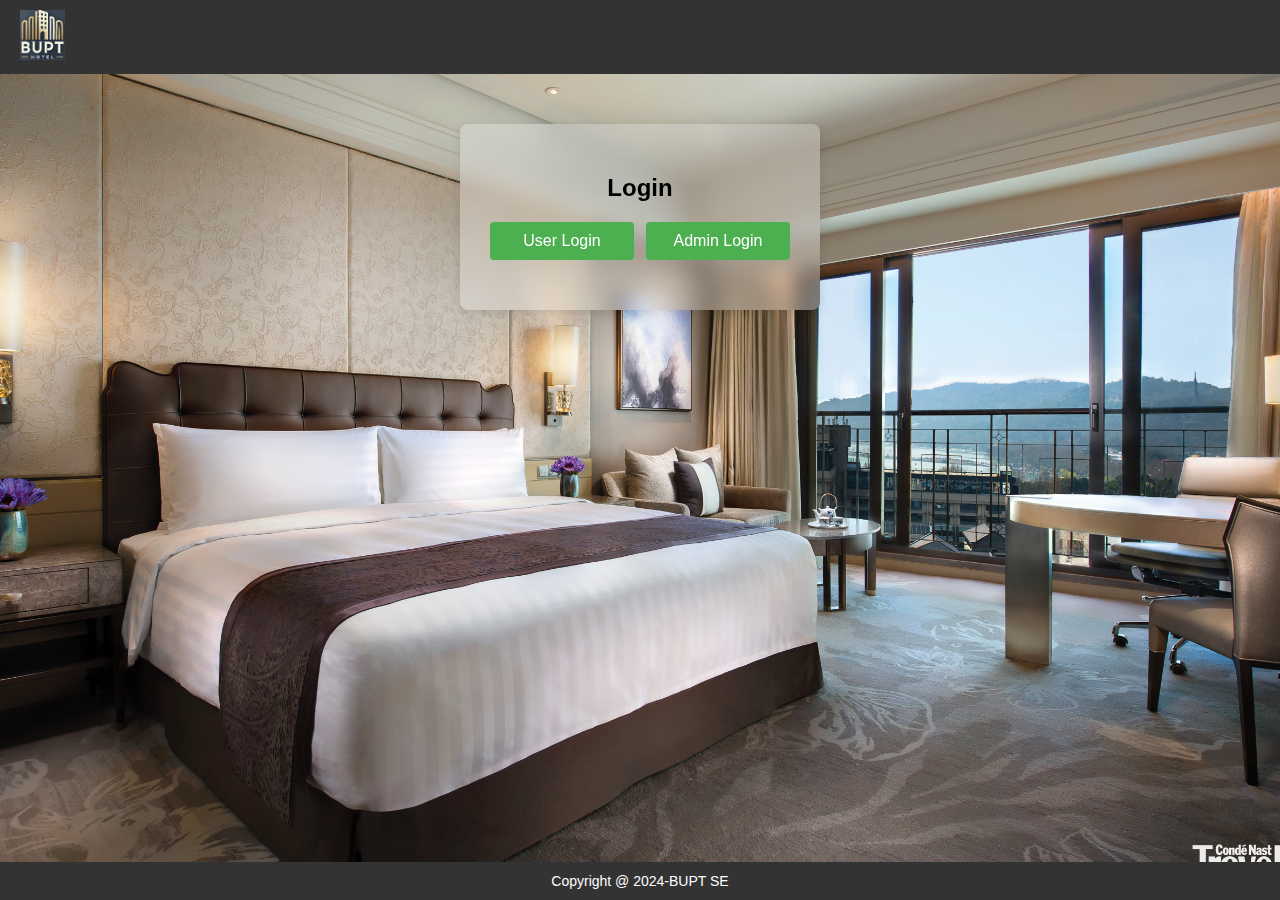
==== software-master/frontend/html/login.html @ d4134e2e "lsh_sbw" ====
<!DOCTYPE html>
<html lang="en">
<head>
    <meta charset="UTF-8">
    <meta name="viewport" content="width=device-width, initial-scale=1.0">
    <title>Hotel Room Control - Login</title>
    <link rel="stylesheet" href="../css/login_styles.css">
</head>
<body>
    <header>
        <div class="logo">
            <img src="../assest/logo.png" alt="Hotel Logo">
        </div>
    </header>

    <!-- Login Form Section -->
    <div class="login-container">
        <h2>Login</h2>
        
        <!-- Identity Selection -->
        <div class="identity-selection">
            <button id="userLoginBtn">User Login</button>
            <button id="adminLoginBtn">Admin Login</button>
        </div>

        <!-- User Login Form (Initially hidden) -->
        <form id="userLoginForm" class="login-form" style="display: none;">
            <div class="input-group">
                <label for="username">Room Number</label>
                <input type="text" id="username" name="username" placeholder="Enter room number" required />
            </div>
            <div class="input-group">
                <label for="password">ID Card Number</label>
                <input type="password" id="password" name="password" placeholder="Enter ID card number" required />
            </div>
            <button type="submit">Login</button>
        </form>

        <!-- Admin Login Form (Initially hidden) -->
        <form id="adminLoginForm" class="login-form" style="display: none;">
            <div class="input-group">
                <label for="adminUsername">Username</label>
                <input type="text" id="adminUsername" name="adminUsername" placeholder="Enter admin username" required />
            </div>
            <div class="input-group">
                <label for="adminPassword">Password</label>
                <input type="password" id="adminPassword" name="adminPassword" placeholder="Enter admin password" required />
            </div>
            <button type="submit">Login</button>
        </form>

        <div id="error-message" class="error-message"></div>
    </div>

    <footer>
        <a href="https://github.com/prepikes/software" target="_blank">
            Copyright @ 2024-BUPT SE
        </a>
    </footer>

    <script src="../js/login_scripts.js"></script>
</body>
</html>
---- software-master/frontend/css/login_styles.css ----
/* styles.css */

/* Style for the header */
header {
    display: flex;
    justify-content: space-between;
    align-items: center;
    padding: 10px 20px;
    background-color: #333;
}
body {
    margin: 0;
    padding: 0;
    height: 100vh;
    background-image: url('../assest/background.png'); /* 这里替换为你的背景图片路径 */
    background-size: cover; /* 确保背景图充满整个视口 */
    background-position: center; /* 背景图居中 */
    background-repeat: no-repeat; /* 背景图不重复 */
    font-family: Arial, sans-serif;
}
/* Style for the logo */
.logo img {
    height: 50px;
    width: auto;
}

/* Style for the navigation menu */
nav {
    display: flex;
    justify-content: flex-end;
}

nav a {
    color: white;
    text-decoration: none;
    margin: 0 15px;
    font-size: 16px;
}

nav a:hover {
    text-decoration: underline;
}

/* Style for the login container */
.login-container {
    background-color: rgba(255, 255, 255, 0.3);
    padding: 30px;
    border-radius: 8px;
    box-shadow: 0 4px 10px rgba(0, 0, 0, 0.1);
    width: 300px;
    margin: 50px auto;
    backdrop-filter: blur(10px);
}

h2 {
    text-align: center;
    margin-bottom: 20px;
}

.identity-selection {
    display: flex;
    justify-content: space-between;
    margin-bottom: 20px;
}

.identity-selection button {
    width: 48%;
    padding: 10px;
    background-color: #4CAF50;
    color: white;
    border: none;
    border-radius: 4px;
    cursor: pointer;
}

.identity-selection button:hover {
    background-color: #45a049;
}

.input-group {
    margin-bottom: 20px;
}

.input-group label {
    display: block;
    margin-bottom: 5px;
    font-size: 14px;
    color: #555;
}

.input-group input {
    width: 100%;
    padding: 8px;
    border: 1px solid #ddd;
    border-radius: 4px;
    font-size: 16px;
}

button {
    width: 100%;
    padding: 10px;
    background-color: #4CAF50;
    color: white;
    border: none;
    border-radius: 4px;
    font-size: 16px;
    cursor: pointer;
}

button:hover {
    background-color: #45a049;
}

.error-message {
    color: red;
    font-size: 14px;
    text-align: center;
    margin-top: 10px;
}

footer {
    position: fixed;
    bottom: 0;
    width: 100%;
    padding: 10px 0;
    background-color: #333;
    text-align: center;
}

footer a {
    color: #fff;
    text-decoration: none;
    font-size: 14px;
}

footer a:hover {
    text-decoration: underline;
}
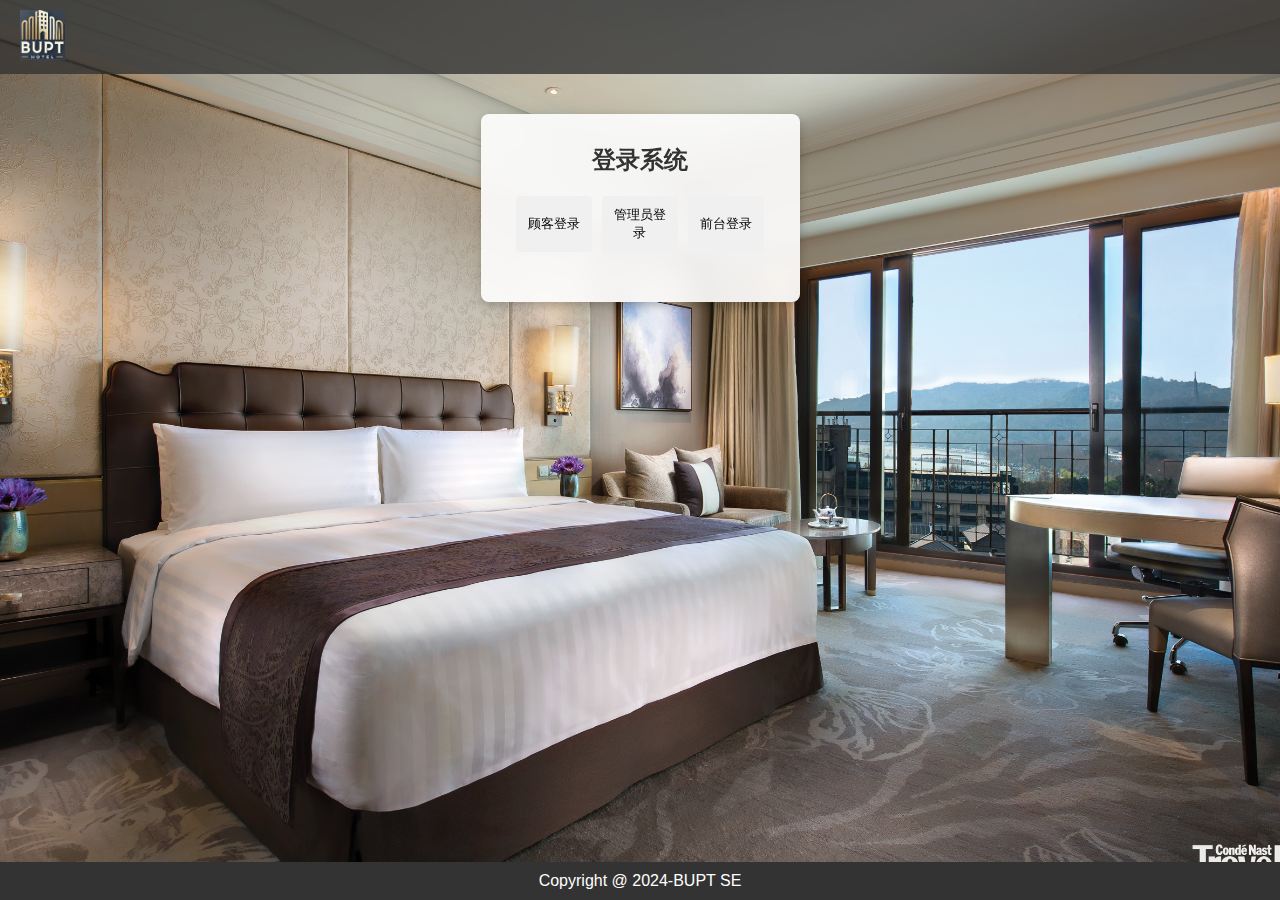
==== commit 982f95dc: "ly_mkc" ====
--- a/software-master/frontend/html/login.html
+++ b/software-master/frontend/html/login.html
@@ -12,43 +12,60 @@
             <img src="../assest/logo.png" alt="Hotel Logo">
         </div>
     </header>
-
     <!-- Login Form Section -->
     <div class="login-container">
-        <h2>Login</h2>
+        <h2>登录系统</h2>
         
         <!-- Identity Selection -->
         <div class="identity-selection">
-            <button id="userLoginBtn">User Login</button>
-            <button id="adminLoginBtn">Admin Login</button>
+            <button id="userLoginBtn" class="login-type-btn">顾客登录</button>
+            <button id="adminLoginBtn" class="login-type-btn">管理员登录</button>
+            <button id="frontDeskLoginBtn" class="login-type-btn">前台登录</button>
         </div>
 
-        <!-- User Login Form (Initially hidden) -->
-        <form id="userLoginForm" class="login-form" style="display: none;">
-            <div class="input-group">
-                <label for="username">Room Number</label>
-                <input type="text" id="username" name="username" placeholder="Enter room number" required />
+        <!-- User Login Form -->
+        <form id="userLoginForm" class="login-form">
+            <h2>顾客登录</h2>
+            <div class="form-group">
+                <label for="room-number">房间号</label>
+                <input type="text" id="room-number" placeholder="请输入房间号" required>
             </div>
-            <div class="input-group">
-                <label for="password">ID Card Number</label>
-                <input type="password" id="password" name="password" placeholder="Enter ID card number" required />
+            <div class="form-group">
+                <label for="customer-id">房卡ID</label>
+                <input type="text" id="customer-id" placeholder="请输入房卡ID" required>
             </div>
-            <button type="submit">Login</button>
+            <button type="submit" class="submit-btn">登录</button>
         </form>
 
-        <!-- Admin Login Form (Initially hidden) -->
-        <form id="adminLoginForm" class="login-form" style="display: none;">
-            <div class="input-group">
-                <label for="adminUsername">Username</label>
-                <input type="text" id="adminUsername" name="adminUsername" placeholder="Enter admin username" required />
+        <!-- Admin Login Form -->
+        <form id="adminLoginForm" class="login-form">
+            <h2>管理员登录</h2>
+            <div class="form-group">
+                <label for="adminUsername">用户名</label>
+                <input type="text" id="adminUsername" placeholder="请输入管理员用户名" required>
             </div>
-            <div class="input-group">
-                <label for="adminPassword">Password</label>
-                <input type="password" id="adminPassword" name="adminPassword" placeholder="Enter admin password" required />
+            <div class="form-group">
+                <label for="adminPassword">密码</label>
+                <input type="password" id="adminPassword" placeholder="请输入管理员密码" required>
             </div>
-            <button type="submit">Login</button>
+            <button type="submit" class="submit-btn">登录</button>
         </form>
 
+        <!-- Front Desk Login Form -->
+        <form id="frontDeskLoginForm" class="login-form">
+            <h2>前台登录</h2>
+            <div class="form-group">
+                <label for="frontDeskUsername">工号</label>
+                <input type="text" id="frontDeskUsername" placeholder="请输入前台工号" required>
+            </div>
+            <div class="form-group">
+                <label for="frontDeskPassword">密码</label>
+                <input type="password" id="frontDeskPassword" placeholder="请输入前台密码" required>
+            </div>
+            <button type="submit" class="submit-btn">登录</button>
+        </form>
+
+        <!-- Error Message Display -->
         <div id="error-message" class="error-message"></div>
     </div>
 
--- a/software-master/frontend/css/login_styles.css
+++ b/software-master/frontend/css/login_styles.css
@@ -1,60 +1,51 @@
 /* styles.css */
 
-/* Style for the header */
+* {
+    margin: 0;
+    padding: 0;
+    box-sizing: border-box;
+}
+
+body {
+    margin: 0;
+    padding: 0;
+    height: 100vh;
+    font-family: Arial, sans-serif;
+    background-image: url('../assest/background.png');
+    background-size: cover;
+    background-position: center;
+    background-repeat: no-repeat;
+    display: flex;
+    flex-direction: column;
+}
+
 header {
     display: flex;
     justify-content: space-between;
     align-items: center;
     padding: 10px 20px;
-    background-color: #333;
+    background-color: rgba(51, 51, 51, 0.8);
 }
-body {
-    margin: 0;
-    padding: 0;
-    height: 100vh;
-    background-image: url('../assest/background.png'); /* 这里替换为你的背景图片路径 */
-    background-size: cover; /* 确保背景图充满整个视口 */
-    background-position: center; /* 背景图居中 */
-    background-repeat: no-repeat; /* 背景图不重复 */
-    font-family: Arial, sans-serif;
-}
-/* Style for the logo */
+
 .logo img {
     height: 50px;
     width: auto;
 }
 
-/* Style for the navigation menu */
-nav {
-    display: flex;
-    justify-content: flex-end;
-}
-
-nav a {
-    color: white;
-    text-decoration: none;
-    margin: 0 15px;
-    font-size: 16px;
-}
-
-nav a:hover {
-    text-decoration: underline;
-}
-
-/* Style for the login container */
 .login-container {
-    background-color: rgba(255, 255, 255, 0.3);
+    max-width: 400px;
+    margin: 40px auto;
     padding: 30px;
+    background-color: rgba(255, 255, 255, 0.9);
     border-radius: 8px;
-    box-shadow: 0 4px 10px rgba(0, 0, 0, 0.1);
-    width: 300px;
-    margin: 50px auto;
+    box-shadow: 0 4px 10px rgba(0, 0, 0, 0.2);
     backdrop-filter: blur(10px);
 }
 
-h2 {
+.login-container h2 {
     text-align: center;
     margin-bottom: 20px;
+    color: #333;
 }
 
 .identity-selection {
@@ -63,74 +54,79 @@
     margin-bottom: 20px;
 }
 
-.identity-selection button {
-    width: 48%;
+.login-type-btn {
+    flex: 1;
     padding: 10px;
-    background-color: #4CAF50;
+    margin: 0 5px;
+    border: none;
+    border-radius: 4px;
+    background: #f0f0f0;
+    cursor: pointer;
+    transition: background-color 0.3s;
+}
+
+.login-type-btn:hover {
+    background: #e0e0e0;
+}
+
+.login-type-btn.active {
+    background: #3498db;
+    color: white;
+}
+
+.login-form {
+    display: none;
+}
+
+.form-group {
+    margin-bottom: 15px;
+}
+
+.form-group label {
+    display: block;
+    margin-bottom: 5px;
+    color: #666;
+}
+
+.form-group input {
+    width: 100%;
+    padding: 8px;
+    border: 1px solid #ddd;
+    border-radius: 4px;
+}
+
+.submit-btn {
+    width: 100%;
+    padding: 10px;
+    background: #3498db;
     color: white;
     border: none;
     border-radius: 4px;
     cursor: pointer;
+    margin-top: 10px;
 }
 
-.identity-selection button:hover {
-    background-color: #45a049;
-}
-
-.input-group {
-    margin-bottom: 20px;
-}
-
-.input-group label {
-    display: block;
-    margin-bottom: 5px;
-    font-size: 14px;
-    color: #555;
-}
-
-.input-group input {
-    width: 100%;
-    padding: 8px;
-    border: 1px solid #ddd;
-    border-radius: 4px;
-    font-size: 16px;
-}
-
-button {
-    width: 100%;
-    padding: 10px;
-    background-color: #4CAF50;
-    color: white;
-    border: none;
-    border-radius: 4px;
-    font-size: 16px;
-    cursor: pointer;
-}
-
-button:hover {
-    background-color: #45a049;
+.submit-btn:hover {
+    background: #2980b9;
 }
 
 .error-message {
-    color: red;
-    font-size: 14px;
+    color: #e74c3c;
     text-align: center;
     margin-top: 10px;
 }
 
 footer {
-    position: fixed;
-    bottom: 0;
-    width: 100%;
+    background-color: #333;
+    color: white;
+    text-align: center;
     padding: 10px 0;
-    background-color: #333;
-    text-align: center;
+    margin-top: auto;
 }
 
 footer a {
-    color: #fff;
+    color: white;
     text-decoration: none;
-    font-size: 14px;
 }
 
 footer a:hover {
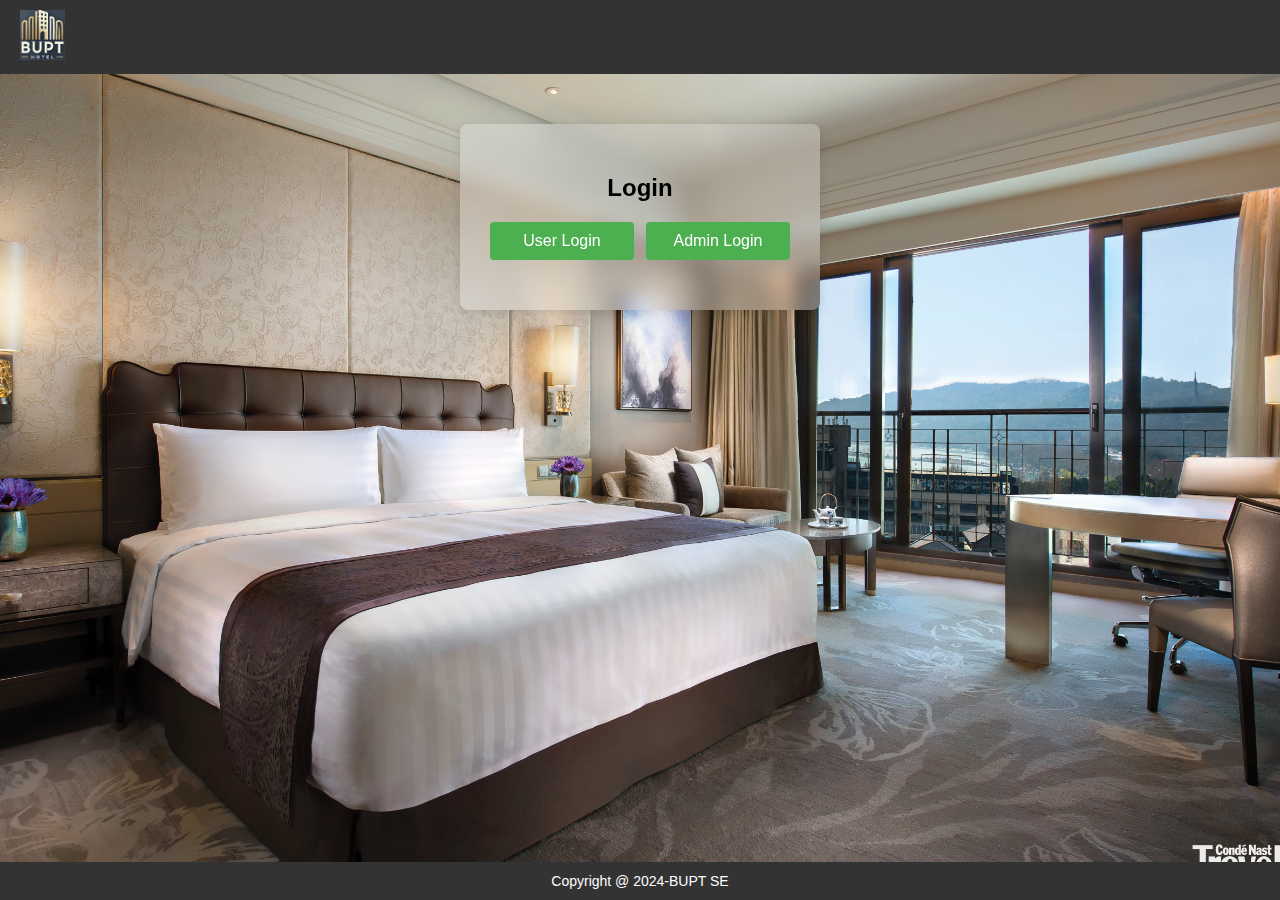
==== commit 31dad3b4: "sbw" ====
--- a/software-master/frontend/html/login.html
+++ b/software-master/frontend/html/login.html
@@ -12,60 +12,43 @@
             <img src="../assest/logo.png" alt="Hotel Logo">
         </div>
     </header>
+
     <!-- Login Form Section -->
     <div class="login-container">
-        <h2>登录系统</h2>
+        <h2>Login</h2>
         
         <!-- Identity Selection -->
         <div class="identity-selection">
-            <button id="userLoginBtn" class="login-type-btn">顾客登录</button>
-            <button id="adminLoginBtn" class="login-type-btn">管理员登录</button>
-            <button id="frontDeskLoginBtn" class="login-type-btn">前台登录</button>
+            <button id="userLoginBtn">User Login</button>
+            <button id="adminLoginBtn">Admin Login</button>
         </div>
 
-        <!-- User Login Form -->
-        <form id="userLoginForm" class="login-form">
-            <h2>顾客登录</h2>
-            <div class="form-group">
-                <label for="room-number">房间号</label>
-                <input type="text" id="room-number" placeholder="请输入房间号" required>
+        <!-- User Login Form (Initially hidden) -->
+        <form id="userLoginForm" class="login-form" style="display: none;">
+            <div class="input-group">
+                <label for="username">Room Number</label>
+                <input type="text" id="username" name="username" placeholder="Enter room number" required />
             </div>
-            <div class="form-group">
-                <label for="customer-id">房卡ID</label>
-                <input type="text" id="customer-id" placeholder="请输入房卡ID" required>
+            <div class="input-group">
+                <label for="password">ID Card Number</label>
+                <input type="password" id="password" name="password" placeholder="Enter ID card number" required />
             </div>
-            <button type="submit" class="submit-btn">登录</button>
+            <button type="submit">Login</button>
         </form>
 
-        <!-- Admin Login Form -->
-        <form id="adminLoginForm" class="login-form">
-            <h2>管理员登录</h2>
-            <div class="form-group">
-                <label for="adminUsername">用户名</label>
-                <input type="text" id="adminUsername" placeholder="请输入管理员用户名" required>
+        <!-- Admin Login Form (Initially hidden) -->
+        <form id="adminLoginForm" class="login-form" style="display: none;">
+            <div class="input-group">
+                <label for="adminUsername">Username</label>
+                <input type="text" id="adminUsername" name="adminUsername" placeholder="Enter admin username" required />
             </div>
-            <div class="form-group">
-                <label for="adminPassword">密码</label>
-                <input type="password" id="adminPassword" placeholder="请输入管理员密码" required>
+            <div class="input-group">
+                <label for="adminPassword">Password</label>
+                <input type="password" id="adminPassword" name="adminPassword" placeholder="Enter admin password" required />
             </div>
-            <button type="submit" class="submit-btn">登录</button>
+            <button type="submit">Login</button>
         </form>
 
-        <!-- Front Desk Login Form -->
-        <form id="frontDeskLoginForm" class="login-form">
-            <h2>前台登录</h2>
-            <div class="form-group">
-                <label for="frontDeskUsername">工号</label>
-                <input type="text" id="frontDeskUsername" placeholder="请输入前台工号" required>
-            </div>
-            <div class="form-group">
-                <label for="frontDeskPassword">密码</label>
-                <input type="password" id="frontDeskPassword" placeholder="请输入前台密码" required>
-            </div>
-            <button type="submit" class="submit-btn">登录</button>
-        </form>
-
-        <!-- Error Message Display -->
         <div id="error-message" class="error-message"></div>
     </div>
 
--- a/software-master/frontend/css/login_styles.css
+++ b/software-master/frontend/css/login_styles.css
@@ -1,51 +1,60 @@
 /* styles.css */
 
-* {
-    margin: 0;
-    padding: 0;
-    box-sizing: border-box;
-}
-
-body {
-    margin: 0;
-    padding: 0;
-    height: 100vh;
-    font-family: Arial, sans-serif;
-    background-image: url('../assest/background.png');
-    background-size: cover;
-    background-position: center;
-    background-repeat: no-repeat;
-    display: flex;
-    flex-direction: column;
-}
-
+/* Style for the header */
 header {
     display: flex;
     justify-content: space-between;
     align-items: center;
     padding: 10px 20px;
-    background-color: rgba(51, 51, 51, 0.8);
+    background-color: #333;
 }
-
+body {
+    margin: 0;
+    padding: 0;
+    height: 100vh;
+    background-image: url('../assest/background.png'); /* 这里替换为你的背景图片路径 */
+    background-size: cover; /* 确保背景图充满整个视口 */
+    background-position: center; /* 背景图居中 */
+    background-repeat: no-repeat; /* 背景图不重复 */
+    font-family: Arial, sans-serif;
+}
+/* Style for the logo */
 .logo img {
     height: 50px;
     width: auto;
 }
 
+/* Style for the navigation menu */
+nav {
+    display: flex;
+    justify-content: flex-end;
+}
+
+nav a {
+    color: white;
+    text-decoration: none;
+    margin: 0 15px;
+    font-size: 16px;
+}
+
+nav a:hover {
+    text-decoration: underline;
+}
+
+/* Style for the login container */
 .login-container {
-    max-width: 400px;
-    margin: 40px auto;
+    background-color: rgba(255, 255, 255, 0.3);
     padding: 30px;
-    background-color: rgba(255, 255, 255, 0.9);
     border-radius: 8px;
-    box-shadow: 0 4px 10px rgba(0, 0, 0, 0.2);
+    box-shadow: 0 4px 10px rgba(0, 0, 0, 0.1);
+    width: 300px;
+    margin: 50px auto;
     backdrop-filter: blur(10px);
 }
 
-.login-container h2 {
+h2 {
     text-align: center;
     margin-bottom: 20px;
-    color: #333;
 }
 
 .identity-selection {
@@ -54,79 +63,74 @@
     margin-bottom: 20px;
 }
 
-.login-type-btn {
-    flex: 1;
+.identity-selection button {
+    width: 48%;
     padding: 10px;
-    margin: 0 5px;
+    background-color: #4CAF50;
+    color: white;
     border: none;
     border-radius: 4px;
-    background: #f0f0f0;
     cursor: pointer;
-    transition: background-color 0.3s;
 }
 
-.login-type-btn:hover {
-    background: #e0e0e0;
+.identity-selection button:hover {
+    background-color: #45a049;
 }
 
-.login-type-btn.active {
-    background: #3498db;
-    color: white;
+.input-group {
+    margin-bottom: 20px;
 }
 
-.login-form {
-    display: none;
+.input-group label {
+    display: block;
+    margin-bottom: 5px;
+    font-size: 14px;
+    color: #555;
 }
 
-.form-group {
-    margin-bottom: 15px;
-}
-
-.form-group label {
-    display: block;
-    margin-bottom: 5px;
-    color: #666;
-}
-
-.form-group input {
+.input-group input {
     width: 100%;
     padding: 8px;
     border: 1px solid #ddd;
     border-radius: 4px;
+    font-size: 16px;
 }
 
-.submit-btn {
+button {
     width: 100%;
     padding: 10px;
-    background: #3498db;
+    background-color: #4CAF50;
     color: white;
     border: none;
     border-radius: 4px;
+    font-size: 16px;
     cursor: pointer;
-    margin-top: 10px;
 }
 
-.submit-btn:hover {
-    background: #2980b9;
+button:hover {
+    background-color: #45a049;
 }
 
 .error-message {
-    color: #e74c3c;
+    color: red;
+    font-size: 14px;
     text-align: center;
     margin-top: 10px;
 }
 
 footer {
+    position: fixed;
+    bottom: 0;
+    width: 100%;
+    padding: 10px 0;
     background-color: #333;
-    color: white;
     text-align: center;
-    padding: 10px 0;
-    margin-top: auto;
 }
 
 footer a {
-    color: white;
+    color: #fff;
     text-decoration: none;
+    font-size: 14px;
 }
 
 footer a:hover {
